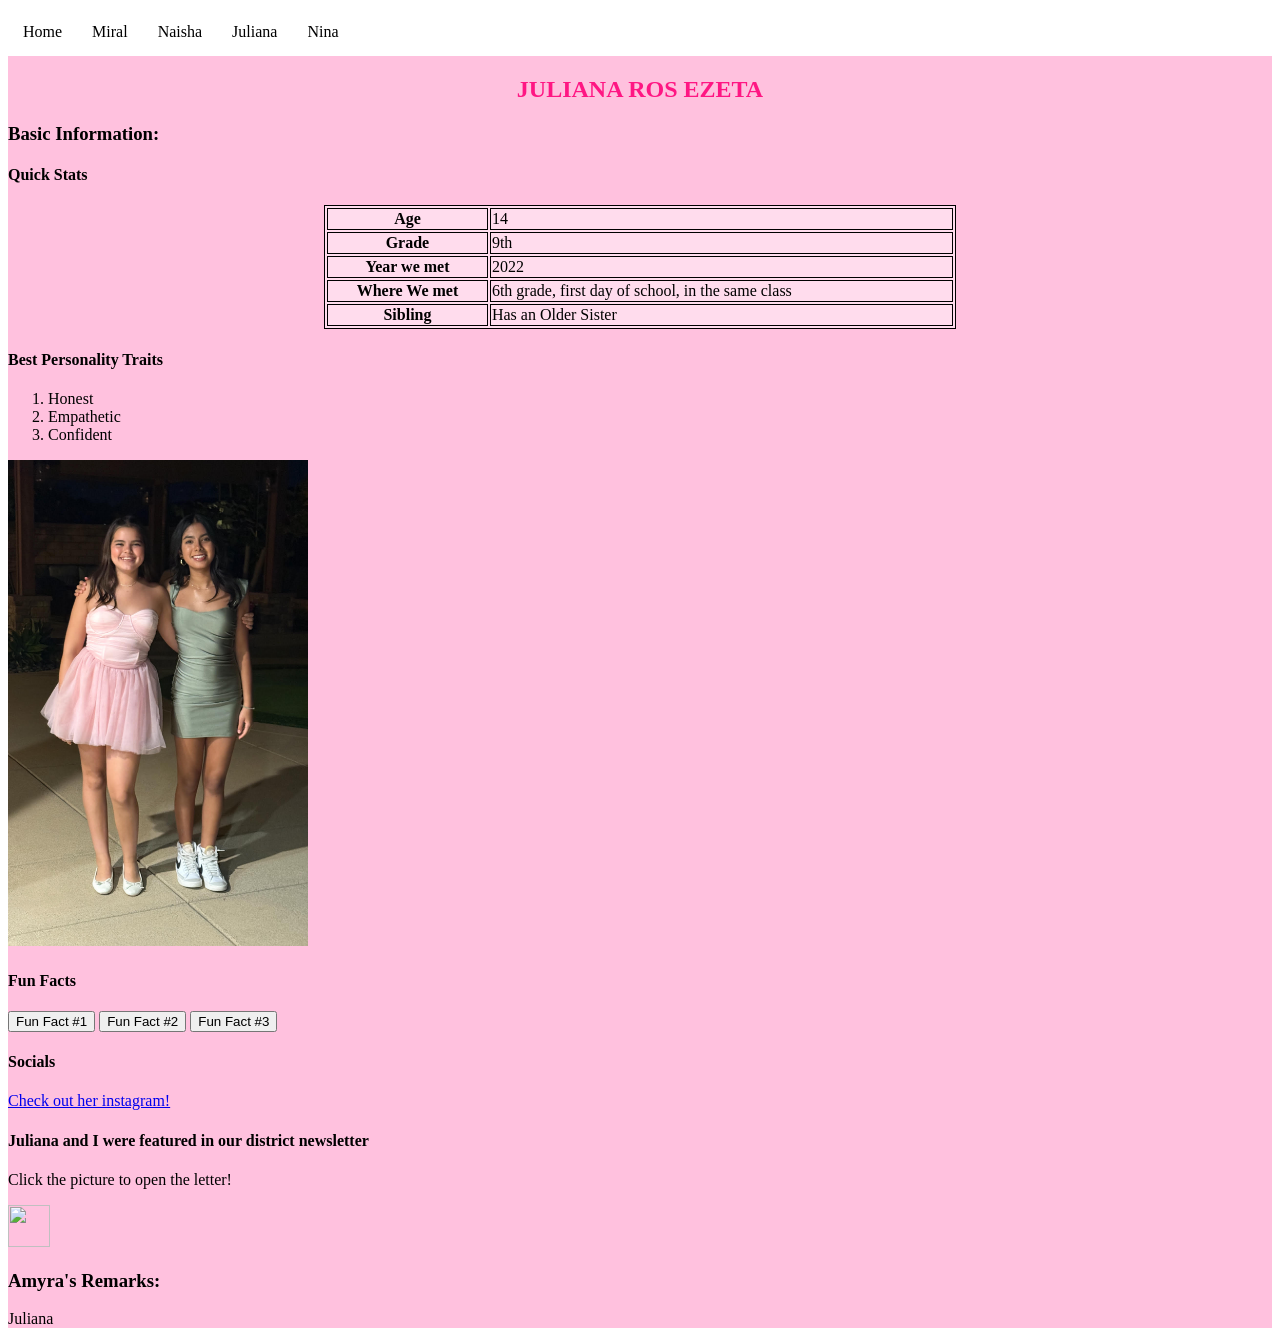
==== juliana.html @ 81f68e2e "workday7" ====
<!DOCTYPE html>
<html>
<body>

<div style="background-color: #ffc1de;"</div>



<head>
  <link rel="stylesheet" href="style.css">

<nav class = "navbar">
  <ul>
 <li><a href="index.html">Home</a></li>
    <li><a href="miral.html">Miral</a></li>
    <li><a href="naisha.html">Naisha</a></li>
    <li><a href="juliana.html">Juliana</a></li>
    <li><a href="nina.html">Nina</a></li>

  </ul>

<h2 style="color: #ff1683;">JULIANA ROS EZETA</h2>

</nav>
<style>
table, th, td {
  border: 1px solid black;
  background-color: #ffdced;

}
</style>
</head>
<body>

<h3>Basic Information:</h3>
<h4>Quick Stats</h4>

<table style="width:50%">
  <tr>
    <th>Age</th>
    <td>14</td> 
    
  </tr>
  <tr>
    <th>Grade</th>
    <td>9th</td>
    
  </tr>
  <tr>
    <th>Year we met</th>
    <td>2022</td>
   </tr>
  <tr>
    <th>Where We met</th>
    <td>6th grade, first day of school, in the same class</td>
  </tr>

  </tr>
  <tr>
    <th>Sibling</th>
    <td>Has an Older Sister</td>
  </tr>
</table>

<h4>Best Personality Traits</h4>

<ol>
  <li>Honest</li>
  <li>Empathetic</li>
  <li>Confident</li>
</ol> 

<img src="/image/juliana.jpg" alt="HTML5 Icon" style="width:300px;">

<h4>Fun Facts</h4>
<input type="button" onclick="alert('Juliana&rsquo;s favorite animal is a pig')"
value="Fun Fact #1">

<input type="button" onclick="alert('Juliana lives in my aunt&rsquo;s old house')"
value="Fun Fact #2">

<input type="button" onclick="alert('Juliana has a pet tortoise')"
value="Fun Fact #3">

<h4>Socials</h4>
<a href="https://www.instagram.com/juliana.ros.ezeta?igsh=NTc4MTIwNjQ2YQ==">Check out her instagram!</a>

<h4>Juliana and I were featured in our district newsletter</h4>
<p>Click the picture to open the letter!</p>
<a href="https://www.dmusd.org/documents/Our-District/Our-Superintendent/Superintendents-Messages/Newsletter-Spring-2023.pdf"><img src="newsletter.png" style="width:42px;height:42px;"></a>

<h3>Amyra's Remarks:</h3>
<p>Juliana</p>

</body>
</html>
---- style.css ----
/* Add Global styles here */
h1{
    text-align: center;
}

h2{
    text-align: center;
    font-family: "Georgia";
}

table{
  margin-left: auto;
  margin-right: auto;
  /* Optional: table must not be width: 100% to see centering */
  width: 100%; 
}
.navbar ul{
    list-style-type: none;
    background-color:rgb(255, 255, 255);
    padding: 0px;
    margin: 0px;
    overflow: hidden;
}

.navbar a{
    display: block;
    text-decoration: none;
    padding: 15px;
    text-align: center;
    color:rgb(0, 0, 0)
}

.navbar a:hover{
    background-color: rgb(208, 208, 208);
}

.navbar li{
    float: left;
}

* {box-sizing:border-box}

/* Slideshow container */
.slideshow-container {
  max-width: 1000px;
  position: relative;
  margin: auto;
}

/* Hide the images by default */
.mySlides {
  display: none;
}

/* Next & previous buttons */
.prev, .next {
  cursor: pointer;
  position: absolute;
  top: 50%;
  width: auto;
  margin-top: -22px;
  padding: 16px;
  color: white;
  font-weight: bold;
  font-size: 18px;
  transition: 0.6s ease;
  border-radius: 0 3px 3px 0;
  user-select: none;
}

/* Position the "next button" to the right */
.next {
  right: 0;
  border-radius: 3px 0 0 3px;
}

/* On hover, add a black background color with a little bit see-through */
.prev:hover, .next:hover {
  background-color: rgba(0,0,0,0.8);
}



/* Caption text */
.text {
  color: #f2f2f2;
  font-size: 15px;
  padding: 8px 12px;
  position: absolute;
  bottom: 8px;
  width: 100%;
  text-align: center;
}

/* Number text (1/3 etc) */
.numbertext {
  color: #f2f2f2;
  font-size: 12px;
  padding: 8px 12px;
  position: absolute;
  top: 0;
}

/* The dots/bullets/indicators */
.dot {
  cursor: pointer;
  height: 15px;
  width: 15px;
  margin: 0 2px;
  background-color: #bbb;
  border-radius: 50%;
  display: inline-block;
  transition: background-color 0.6s ease;
}

.active, .dot:hover {
  background-color: #717171;
}

/* Fading animation */
.fade {
  animation-name: fade;
  animation-duration: 1.5s;
}

@keyframes fade {
  from {opacity: .4}
  to {opacity: 1}
}
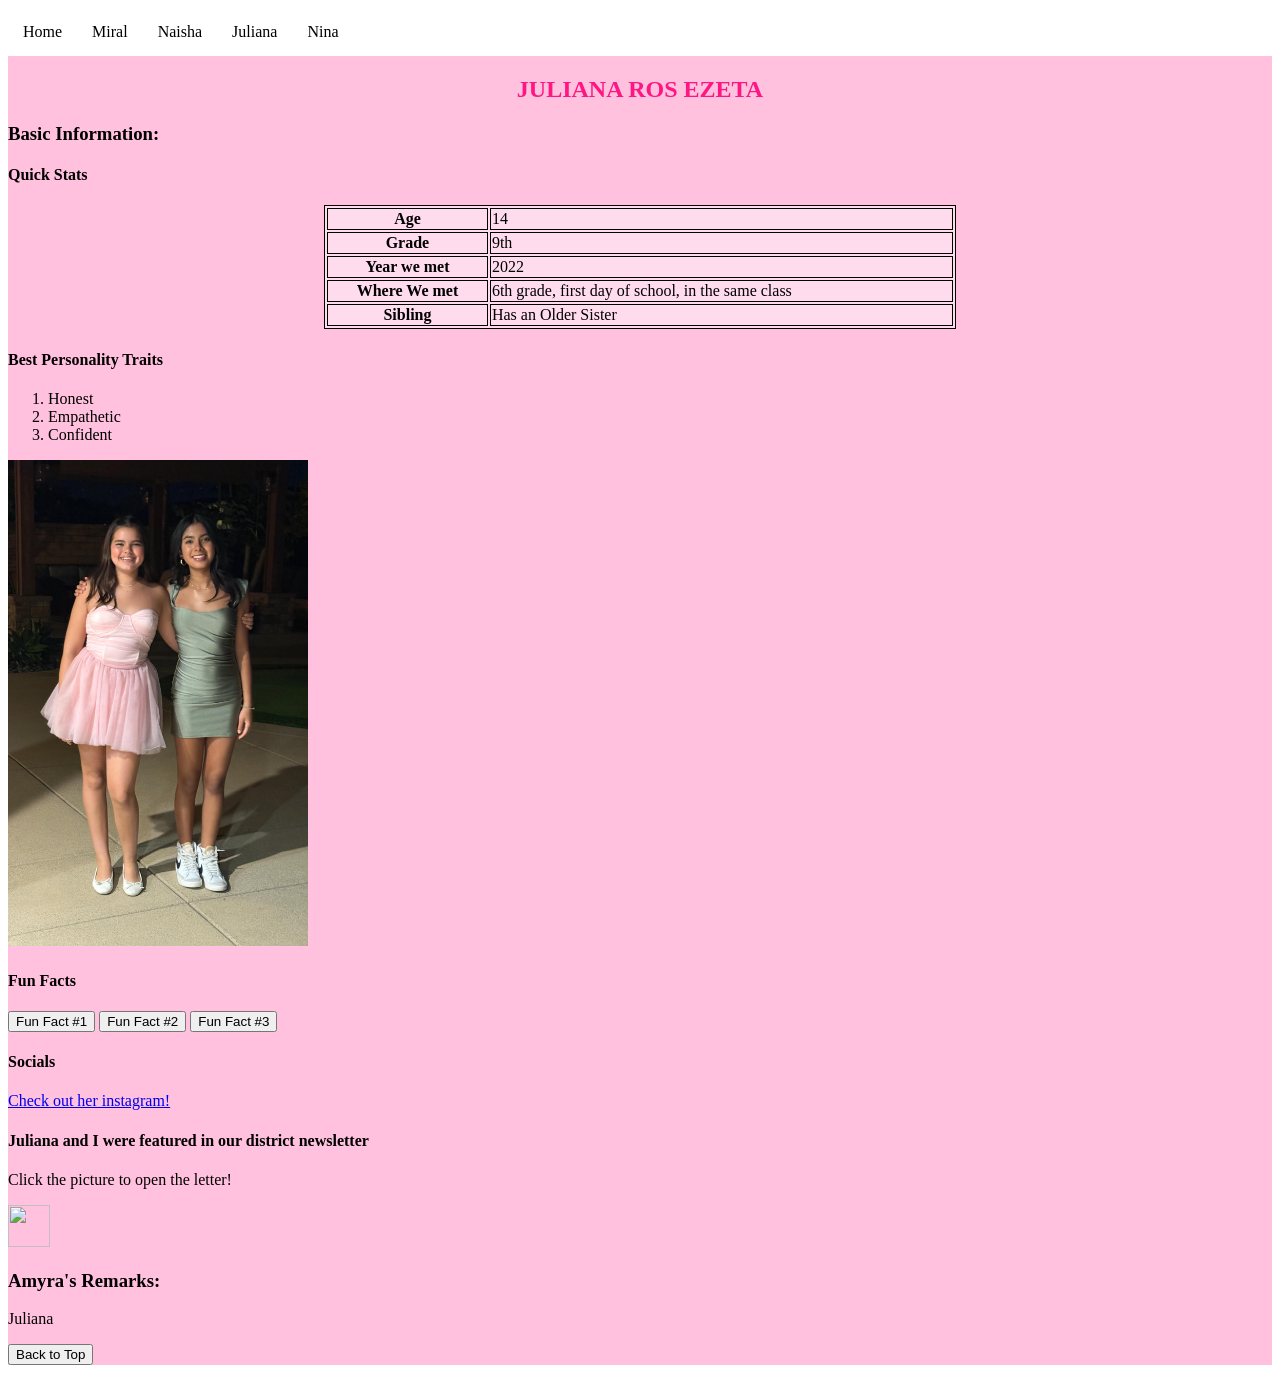
==== commit ead5edae: "workday8" ====
--- a/juliana.html
+++ b/juliana.html
@@ -8,6 +8,9 @@
 
 <head>
   <link rel="stylesheet" href="style.css">
+  <script src = "interaction.js"></script>
+
+</head>
 
 <nav class = "navbar">
   <ul>
@@ -29,7 +32,6 @@
 
 }
 </style>
-</head>
 <body>
 
 <h3>Basic Information:</h3>
@@ -92,5 +94,7 @@
 <h3>Amyra's Remarks:</h3>
 <p>Juliana</p>
 
+<button onclick="topFunction()" id="myBtn" title="Go to top"> Back to Top</button>
+
 </body>
 </html>
--- a/style.css
+++ b/style.css
@@ -126,4 +126,6 @@
 @keyframes fade {
   from {opacity: .4}
   to {opacity: 1}
-}+}
+
+
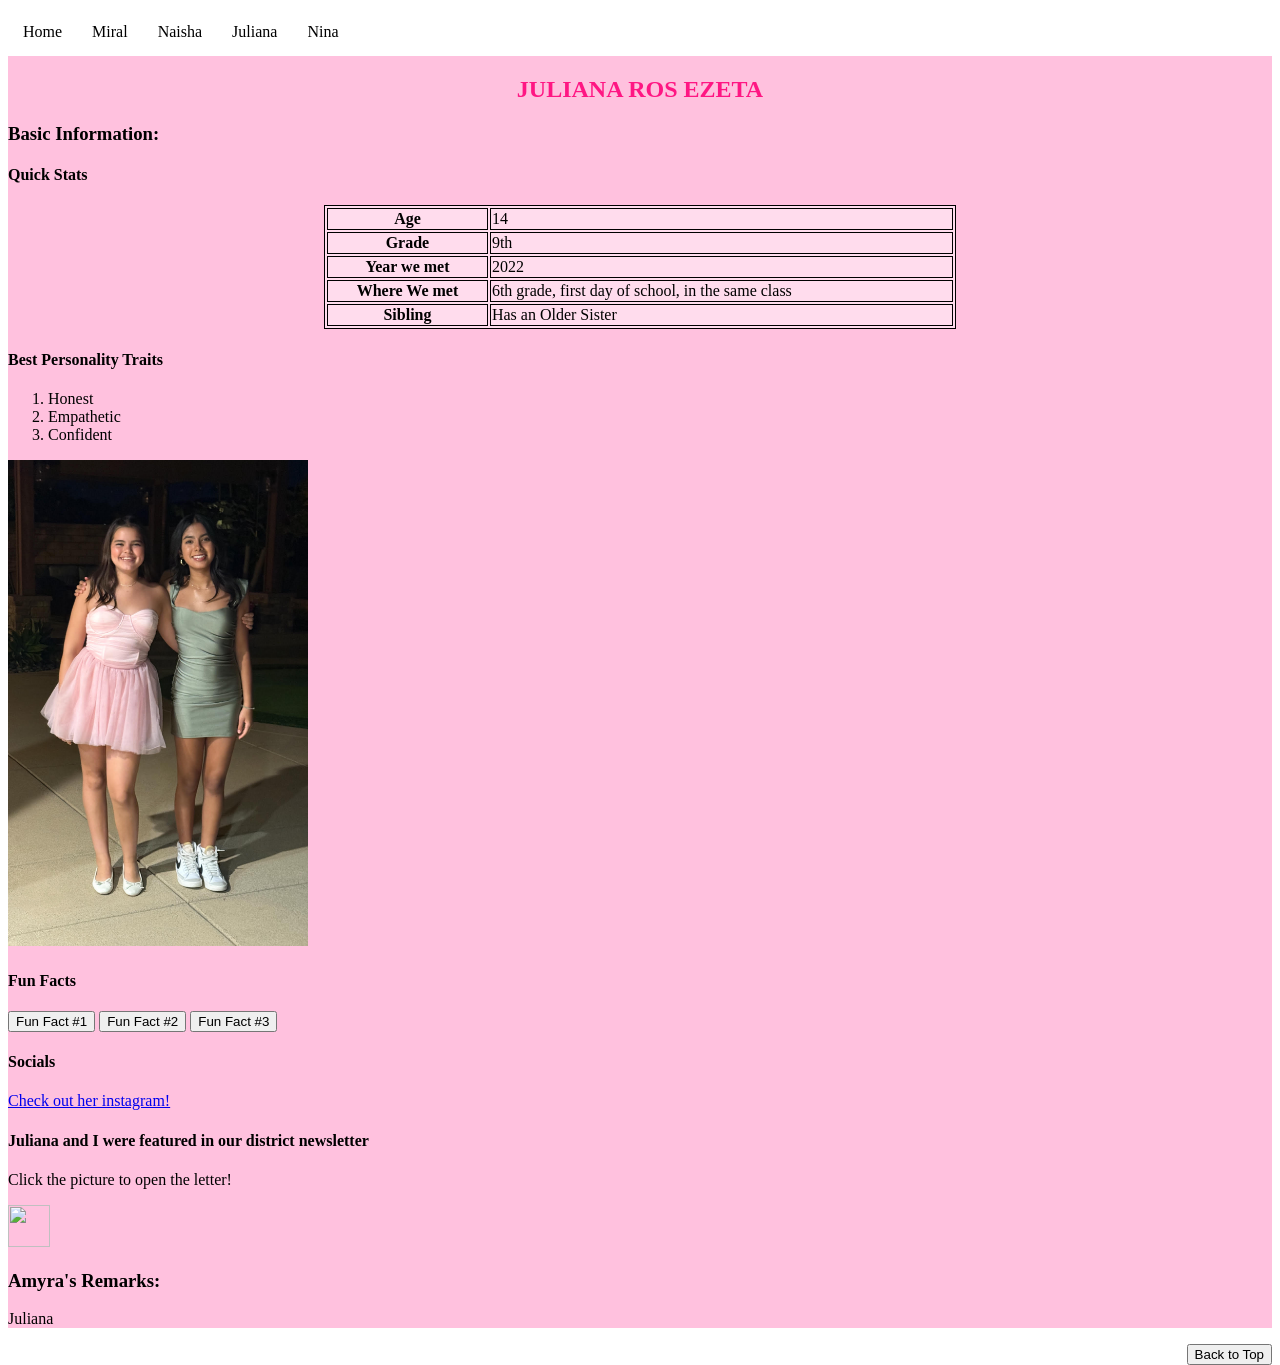
==== commit cec8b4f0: "fixed slideshow" ====
--- a/juliana.html
+++ b/juliana.html
@@ -94,7 +94,7 @@
 <h3>Amyra's Remarks:</h3>
 <p>Juliana</p>
 
-<button onclick="topFunction()" id="myBtn" title="Go to top"> Back to Top</button>
+<button style="float: right;" onclick="topFunction()" id="myBtn" title="Go to top"> Back to Top</button>
 
 </body>
 </html>
--- a/style.css
+++ b/style.css
@@ -7,6 +7,7 @@
     text-align: center;
     font-family: "Georgia";
 }
+
 
 table{
   margin-left: auto;
@@ -42,7 +43,7 @@
 
 /* Slideshow container */
 .slideshow-container {
-  max-width: 1000px;
+  max-width: 500px;
   position: relative;
   margin: auto;
 }
@@ -84,7 +85,7 @@
 /* Caption text */
 .text {
   color: #f2f2f2;
-  font-size: 15px;
+  font-size: 20px;
   padding: 8px 12px;
   position: absolute;
   bottom: 8px;
@@ -95,7 +96,7 @@
 /* Number text (1/3 etc) */
 .numbertext {
   color: #f2f2f2;
-  font-size: 12px;
+  font-size: 12 px;
   padding: 8px 12px;
   position: absolute;
   top: 0;
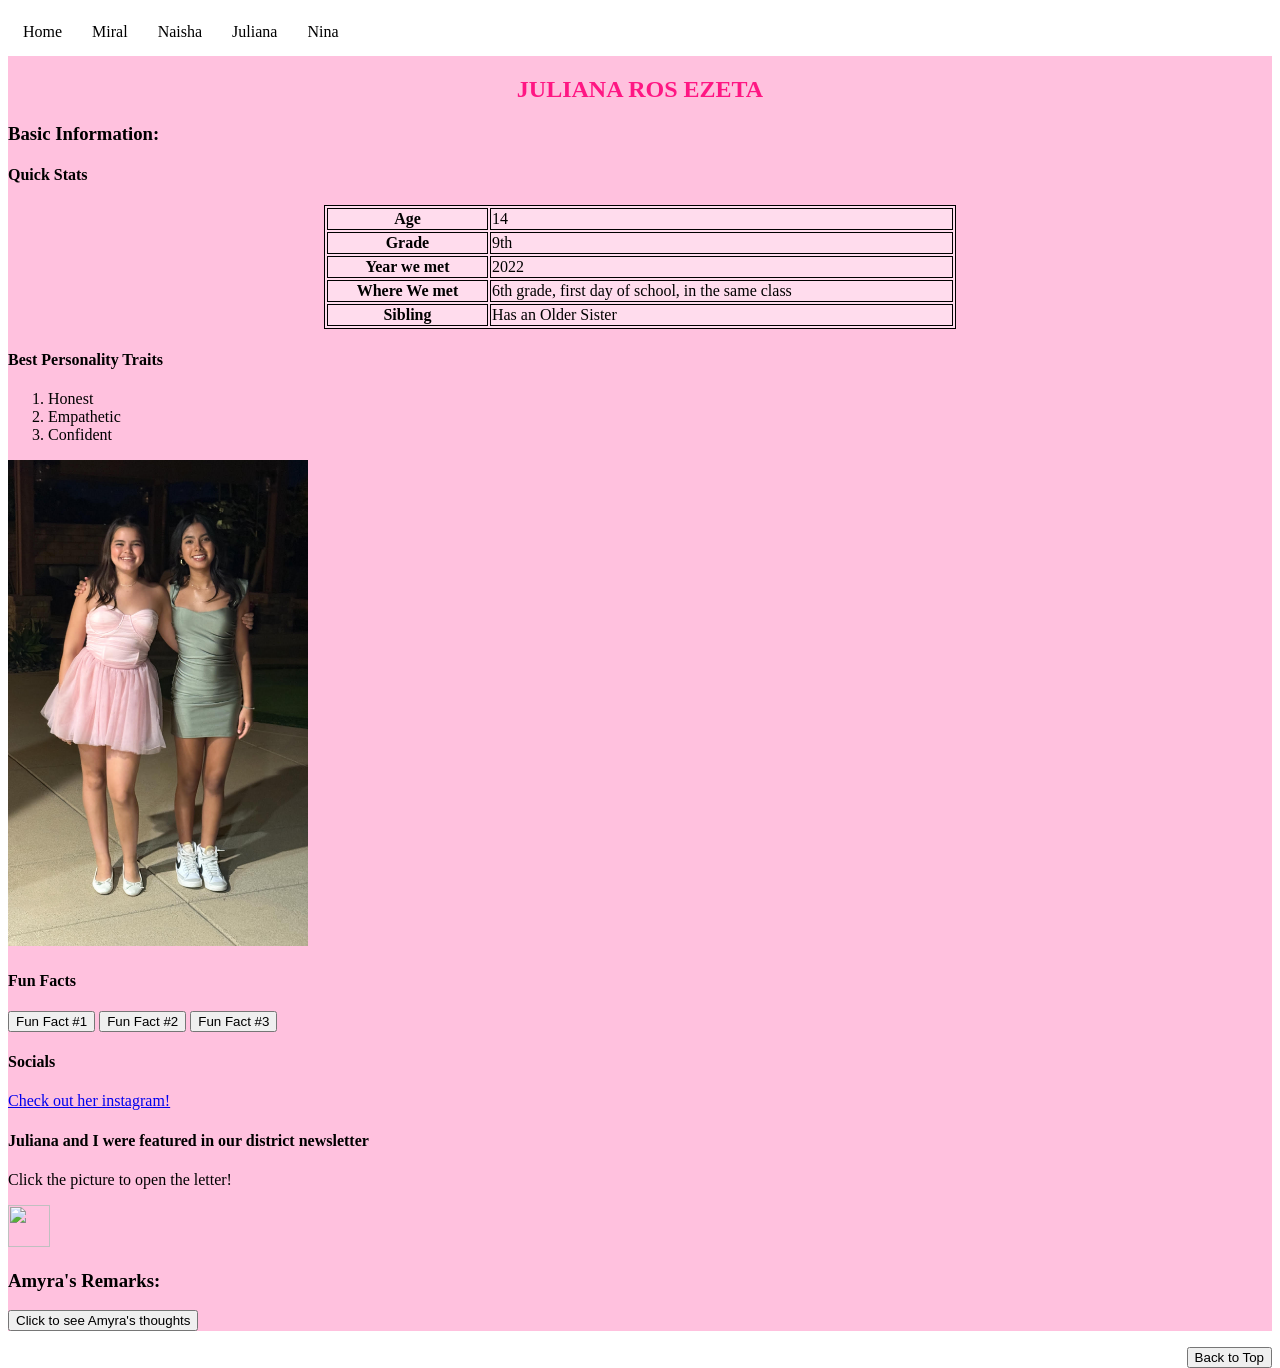
==== commit 4eb1a73b: "typewriter attempt" ====
--- a/juliana.html
+++ b/juliana.html
@@ -92,7 +92,9 @@
 <a href="https://www.dmusd.org/documents/Our-District/Our-Superintendent/Superintendents-Messages/Newsletter-Spring-2023.pdf"><img src="newsletter.png" style="width:42px;height:42px;"></a>
 
 <h3>Amyra's Remarks:</h3>
-<p>Juliana</p>
+
+<button onclick="typeWriter()">Click to see Amyra's thoughts</button>
+<p id="demo"></p>
 
 <button style="float: right;" onclick="topFunction()" id="myBtn" title="Go to top"> Back to Top</button>
 
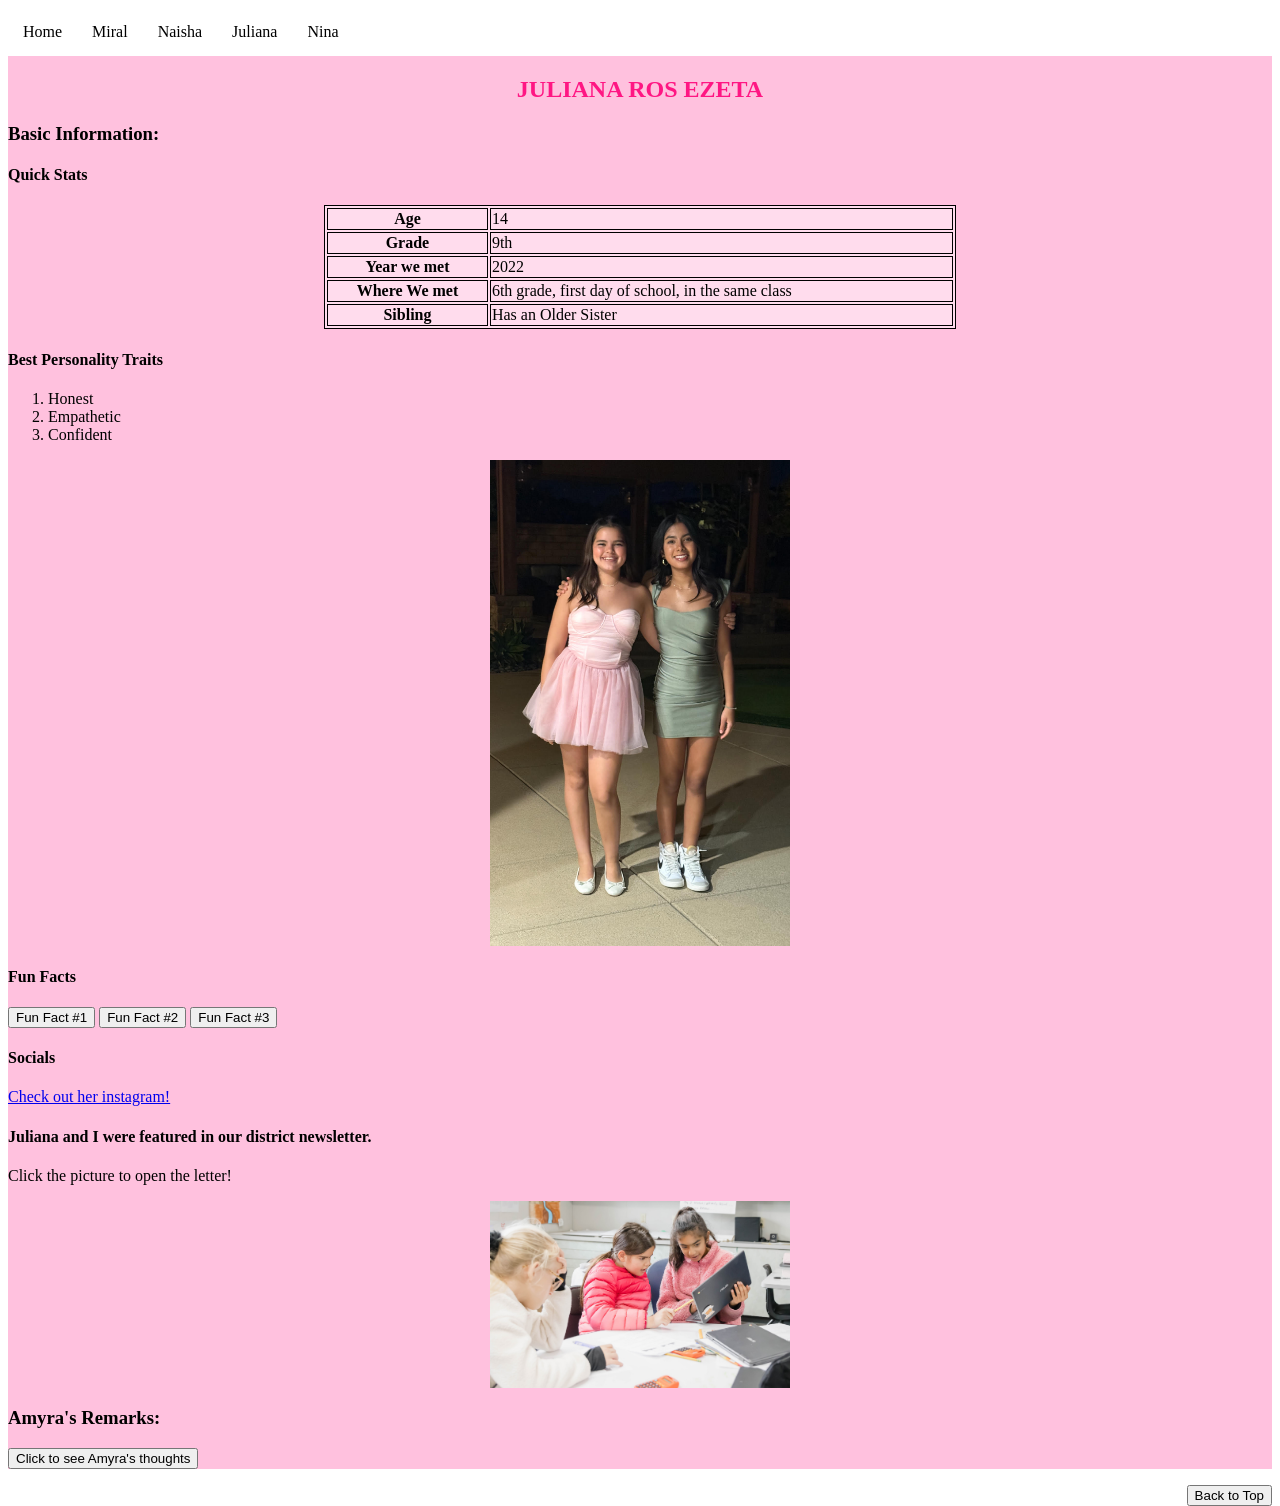
==== commit 69938d11: "workday 9" ====
--- a/juliana.html
+++ b/juliana.html
@@ -2,16 +2,24 @@
 <html>
 <body>
 
-<div style="background-color: #ffc1de;"</div>
-
-
 
 <head>
+
+<style>
+table, th, td {
+  border: 1px solid black;
+  background-color: #ffdced;
+
+}
+</style>
+
   <link rel="stylesheet" href="style.css">
-  <script src = "interaction.js"></script>
+  <script src = "interaction.js" defer></script>
+  <div style="background-color: #ffc1de;"</div>
 
 </head>
 
+<body>
 <nav class = "navbar">
   <ul>
  <li><a href="index.html">Home</a></li>
@@ -25,14 +33,8 @@
 <h2 style="color: #ff1683;">JULIANA ROS EZETA</h2>
 
 </nav>
-<style>
-table, th, td {
-  border: 1px solid black;
-  background-color: #ffdced;
 
-}
-</style>
-<body>
+
 
 <h3>Basic Information:</h3>
 <h4>Quick Stats</h4>
@@ -87,9 +89,9 @@
 <h4>Socials</h4>
 <a href="https://www.instagram.com/juliana.ros.ezeta?igsh=NTc4MTIwNjQ2YQ==">Check out her instagram!</a>
 
-<h4>Juliana and I were featured in our district newsletter</h4>
+<h4>Juliana and I were featured in our district newsletter.</h4>
 <p>Click the picture to open the letter!</p>
-<a href="https://www.dmusd.org/documents/Our-District/Our-Superintendent/Superintendents-Messages/Newsletter-Spring-2023.pdf"><img src="newsletter.png" style="width:42px;height:42px;"></a>
+<a href="https://www.dmusd.org/documents/Our-District/Our-Superintendent/Superintendents-Messages/Newsletter-Spring-2023.pdf"><img src="image/newsletter.png" style="width:300px;"></a>
 
 <h3>Amyra's Remarks:</h3>
 
--- a/style.css
+++ b/style.css
@@ -130,3 +130,8 @@
 }
 
 
+img {
+  display: block;
+  margin-left: auto;
+  margin-right: auto;
+}
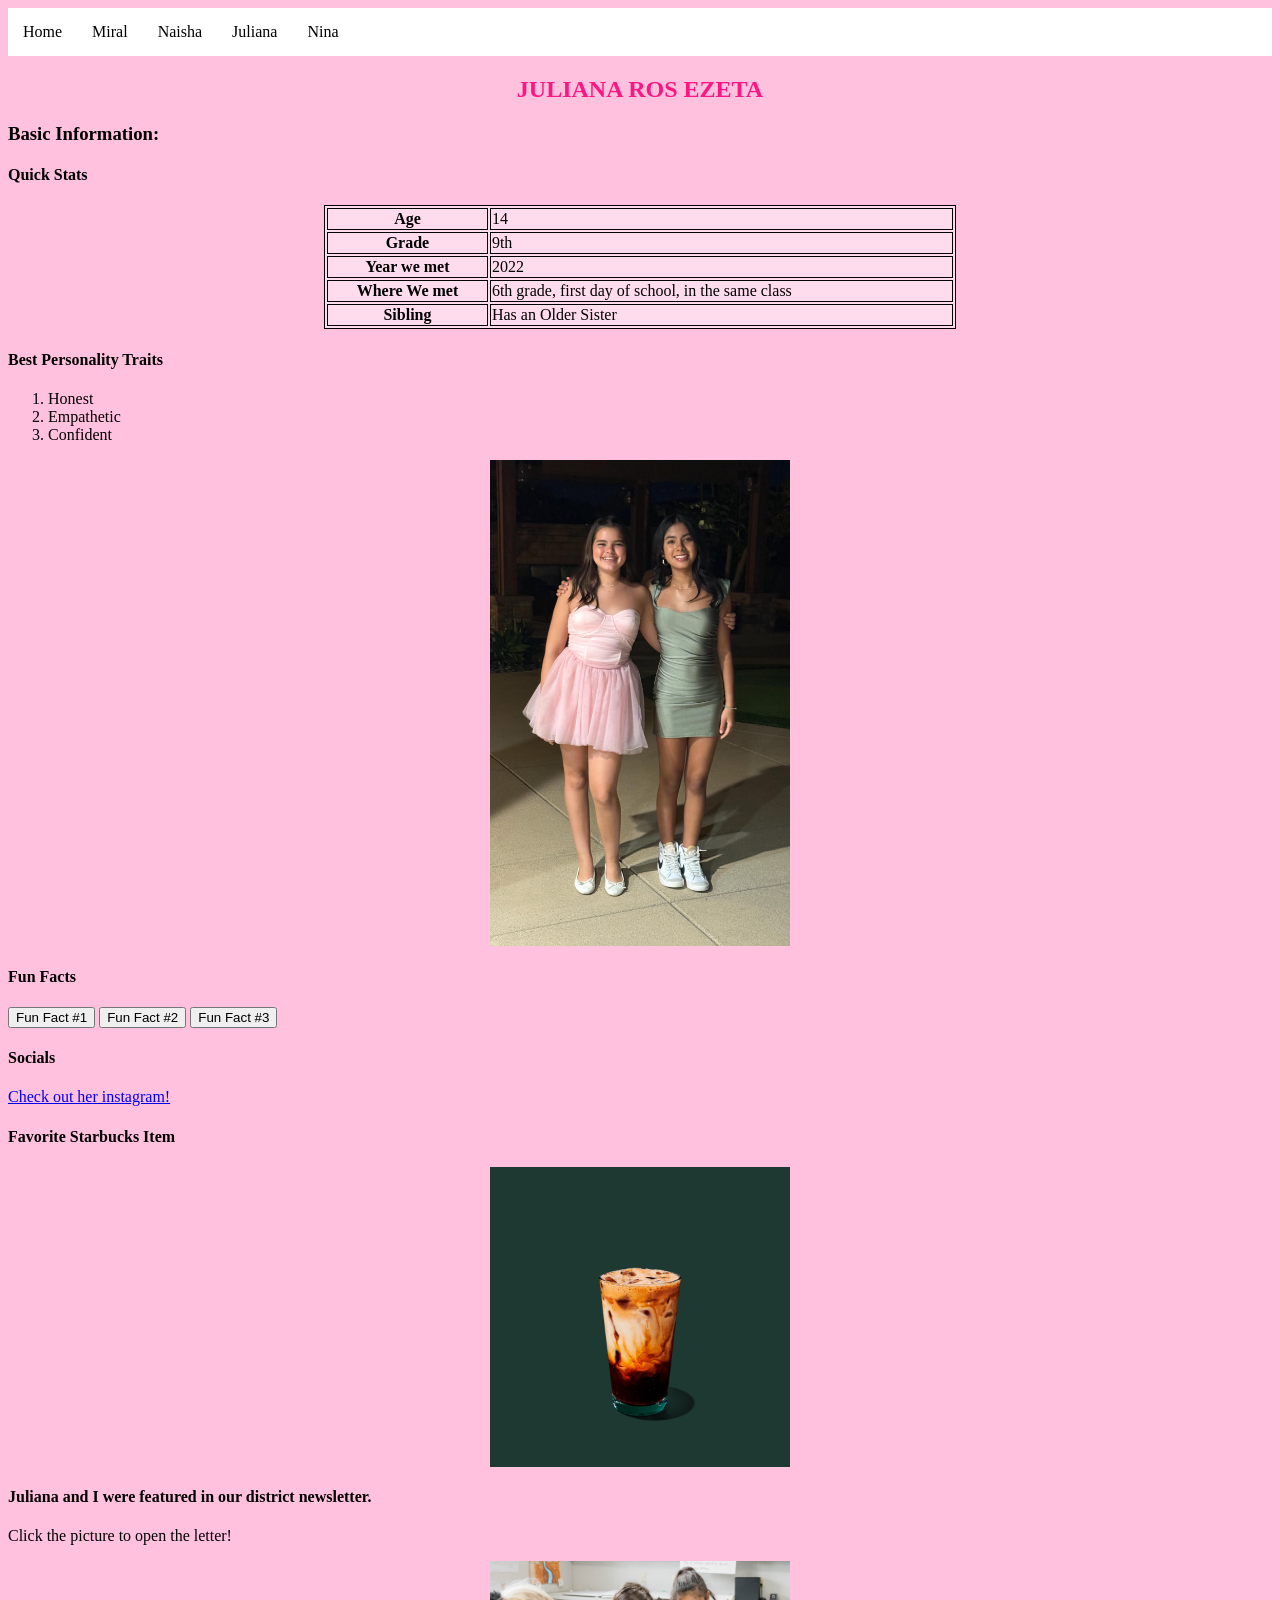
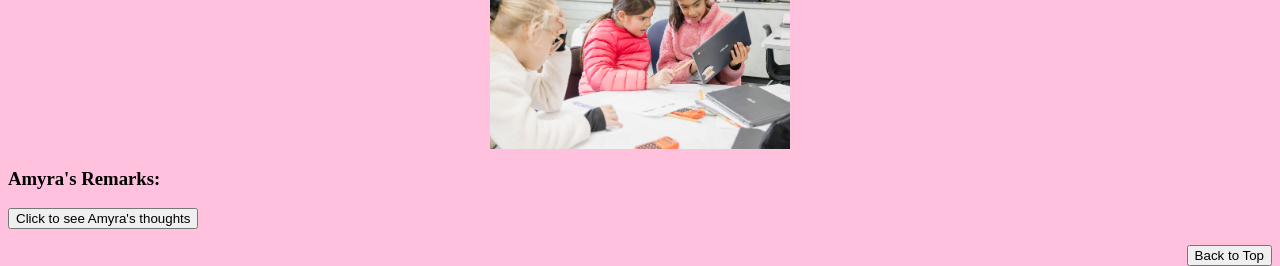
==== commit 95367861: "workday10" ====
--- a/juliana.html
+++ b/juliana.html
@@ -11,11 +11,14 @@
   background-color: #ffdced;
 
 }
+body{
+      background-color: #ffc1de; 
+    }
 </style>
 
   <link rel="stylesheet" href="style.css">
   <script src = "interaction.js" defer></script>
-  <div style="background-color: #ffc1de;"</div>
+  <title>Juliana Page</title>
 
 </head>
 
@@ -74,7 +77,7 @@
   <li>Confident</li>
 </ol> 
 
-<img src="/image/juliana.jpg" alt="HTML5 Icon" style="width:300px;">
+<img src="/image/juliana.jpg" alt="Picture of Juliana" style="width:300px;">
 
 <h4>Fun Facts</h4>
 <input type="button" onclick="alert('Juliana&rsquo;s favorite animal is a pig')"
@@ -89,6 +92,9 @@
 <h4>Socials</h4>
 <a href="https://www.instagram.com/juliana.ros.ezeta?igsh=NTc4MTIwNjQ2YQ==">Check out her instagram!</a>
 
+<h4>Favorite Starbucks Item</h4>
+<img src="/image/IcedBrownSugarOatmilkShakenEspresso.jpg" alt="Iced Brown Sugar Oatmilk Shaken Espresso" style="width:300px">
+
 <h4>Juliana and I were featured in our district newsletter.</h4>
 <p>Click the picture to open the letter!</p>
 <a href="https://www.dmusd.org/documents/Our-District/Our-Superintendent/Superintendents-Messages/Newsletter-Spring-2023.pdf"><img src="image/newsletter.png" style="width:300px;"></a>
